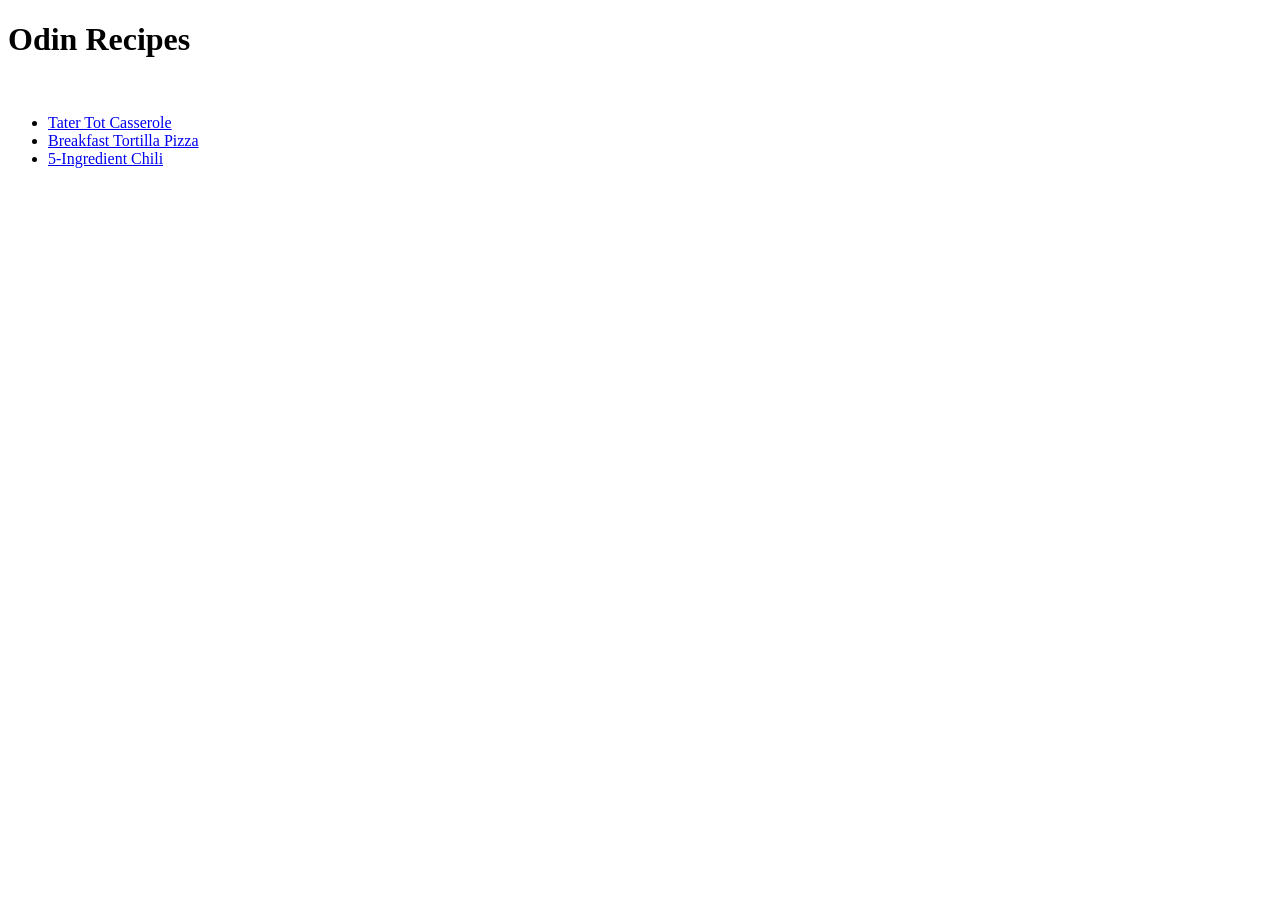
==== index.html @ d5236999 "Beginning html files for Recipe Website" ====
<!DOCTYPE html>
<html lang="en">
<head>
    <meta charset="UTF-8">
    <meta name="viewport" content="width=device-width, initial-scale=1.0">
    <title>Odin Recipes</title>
</head>
<body>
    <h1>Odin Recipes</h1>
    <br>
    <ul>
        <li><a href="./recipes/tater-tot-casserole.html">Tater Tot Casserole</a></li>
        <li><a href="./recipes/breakfast-tortilla-pizza.html">Breakfast Tortilla Pizza</a></li>
        <li><a href="./recipes/5-ingredient-chili.html">5-Ingredient Chili</a></li>
    </ul>
</body>
</html>
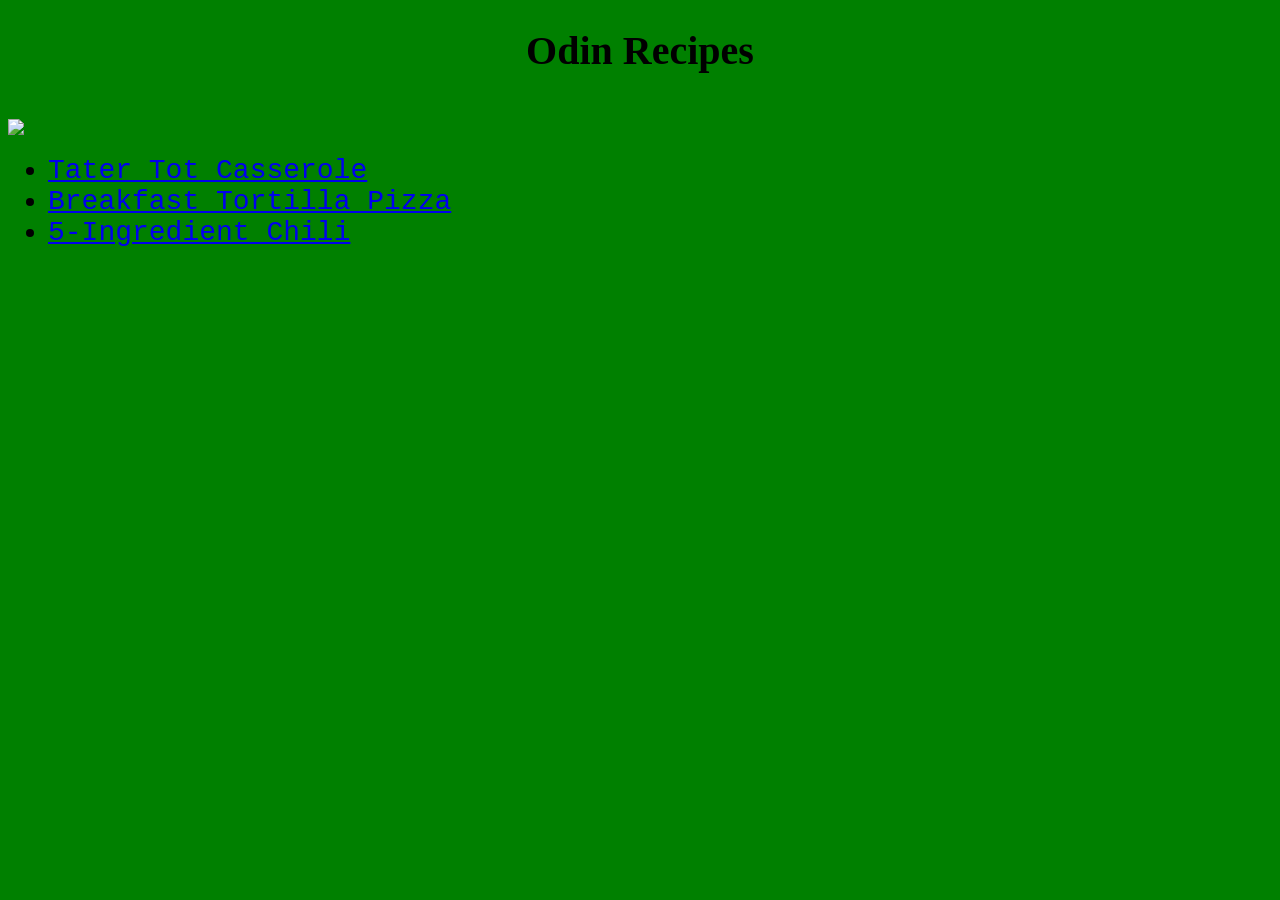
==== commit 82320233: "Added Styles.css and very basic barebones styles on each page" ====
--- a/index.html
+++ b/index.html
@@ -3,15 +3,19 @@
 <head>
     <meta charset="UTF-8">
     <meta name="viewport" content="width=device-width, initial-scale=1.0">
+    <link rel="stylesheet" href="./styles.css"> <!-- Corrected typo in "stylesheet" -->
     <title>Odin Recipes</title>
 </head>
-<body>
-    <h1>Odin Recipes</h1>
-    <br>
-    <ul>
-        <li><a href="./recipes/tater-tot-casserole.html">Tater Tot Casserole</a></li>
-        <li><a href="./recipes/breakfast-tortilla-pizza.html">Breakfast Tortilla Pizza</a></li>
-        <li><a href="./recipes/5-ingredient-chili.html">5-Ingredient Chili</a></li>
-    </ul>
+<body id="page">
+    <div>
+        <h1 class="header">Odin Recipes</h1>
+        <br>
+        <img src="https://www.skillfinder.com.au/media/wysiwyg/the-odin-project-logo-skill-finder-partners-page.png">
+        <ul>
+            <li class="recipes"><a href="./recipes/tater-tot-casserole.html">Tater Tot Casserole</a></li>
+            <li class="recipes"><a href="./recipes/breakfast-tortilla-pizza.html">Breakfast Tortilla Pizza</a></li>
+            <li class="recipes"><a href="./recipes/5-ingredient-chili.html">5-Ingredient Chili</a></li>
+        </ul>
+    </div> 
 </body>
 </html>
--- a/styles.css
+++ b/styles.css
@@ -0,0 +1,17 @@
+/* styles.css */
+
+#page {
+    background-color: green;
+}
+
+.recipes {
+    font-family: 'Courier New', Courier, monospace;
+    color: black;
+    font-size: 28px;
+    font-style: bold;
+}
+
+.header {
+    text-align: center;
+    font-size: 40px;
+}
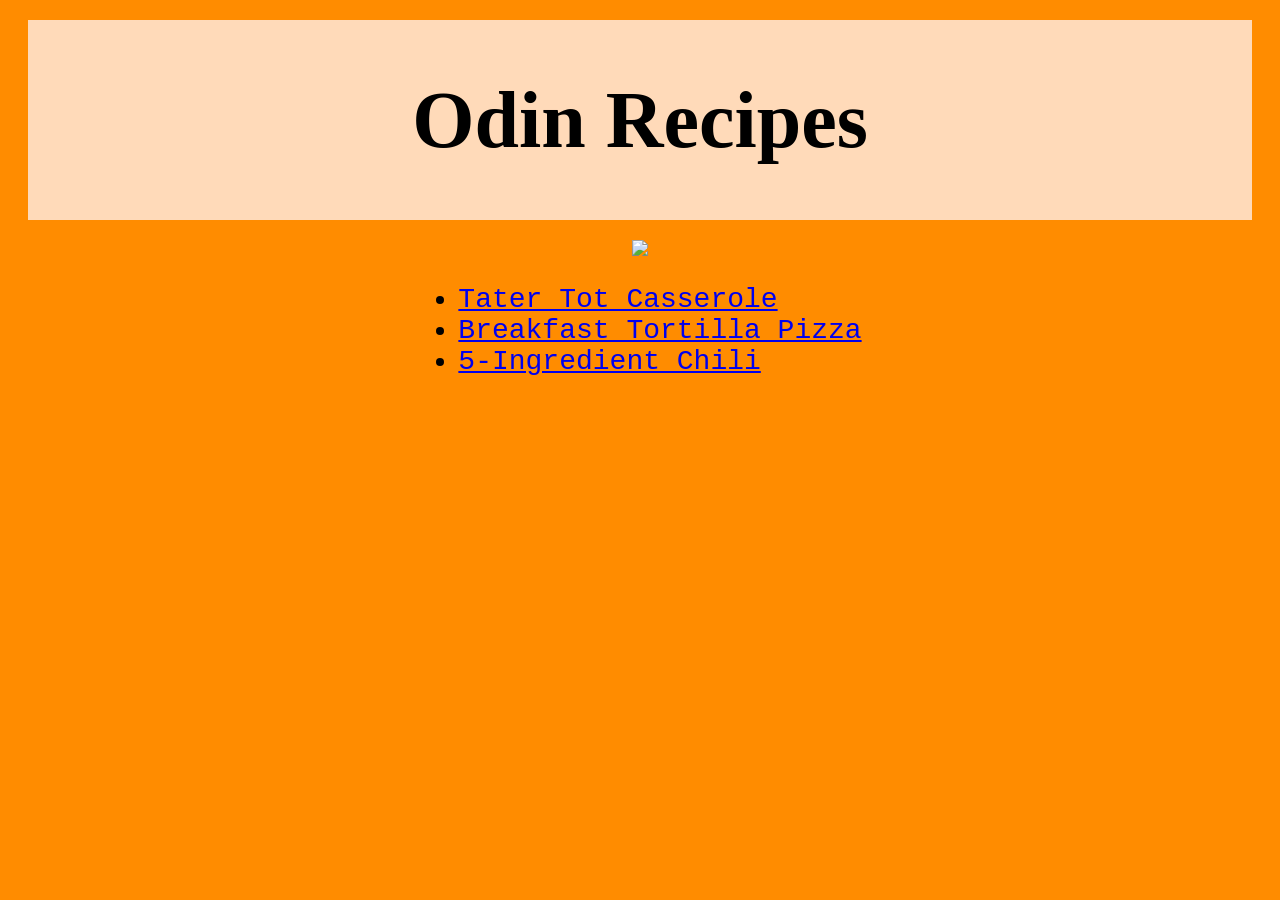
==== commit 67dcf74f: "Further stylizing CSS" ====
--- a/index.html
+++ b/index.html
@@ -7,14 +7,17 @@
     <title>Odin Recipes</title>
 </head>
 <body id="page">
-    <div>
-        <h1 class="header">Odin Recipes</h1>
-        <br>
+    <div class="header">
+        <div></div>
+        <h1>Odin Recipes</h1>
+        <div></div>
+    </div>
+    <div class="recipes">
         <img src="https://www.skillfinder.com.au/media/wysiwyg/the-odin-project-logo-skill-finder-partners-page.png">
         <ul>
-            <li class="recipes"><a href="./recipes/tater-tot-casserole.html">Tater Tot Casserole</a></li>
-            <li class="recipes"><a href="./recipes/breakfast-tortilla-pizza.html">Breakfast Tortilla Pizza</a></li>
-            <li class="recipes"><a href="./recipes/5-ingredient-chili.html">5-Ingredient Chili</a></li>
+            <li><a href="./recipes/tater-tot-casserole.html">Tater Tot Casserole</a></li>
+            <li><a href="./recipes/breakfast-tortilla-pizza.html">Breakfast Tortilla Pizza</a></li>
+            <li><a href="./recipes/5-ingredient-chili.html">5-Ingredient Chili</a></li>
         </ul>
     </div> 
 </body>
--- a/styles.css
+++ b/styles.css
@@ -1,7 +1,7 @@
 /* styles.css */
 
 #page {
-    background-color: green;
+    background-color: darkorange;
 }
 
 .recipes {
@@ -9,9 +9,19 @@
     color: black;
     font-size: 28px;
     font-style: bold;
+    display: flex;
+    flex-direction: column;
+    justify-content: center;
+    align-items: center;
 }
 
 .header {
+    background-color: peachpuff;
     text-align: center;
     font-size: 40px;
+    margin: 20px;
+    padding: 1px;
+    display: flex;
+    justify-content: space-between;
+    align-items: center;
 }
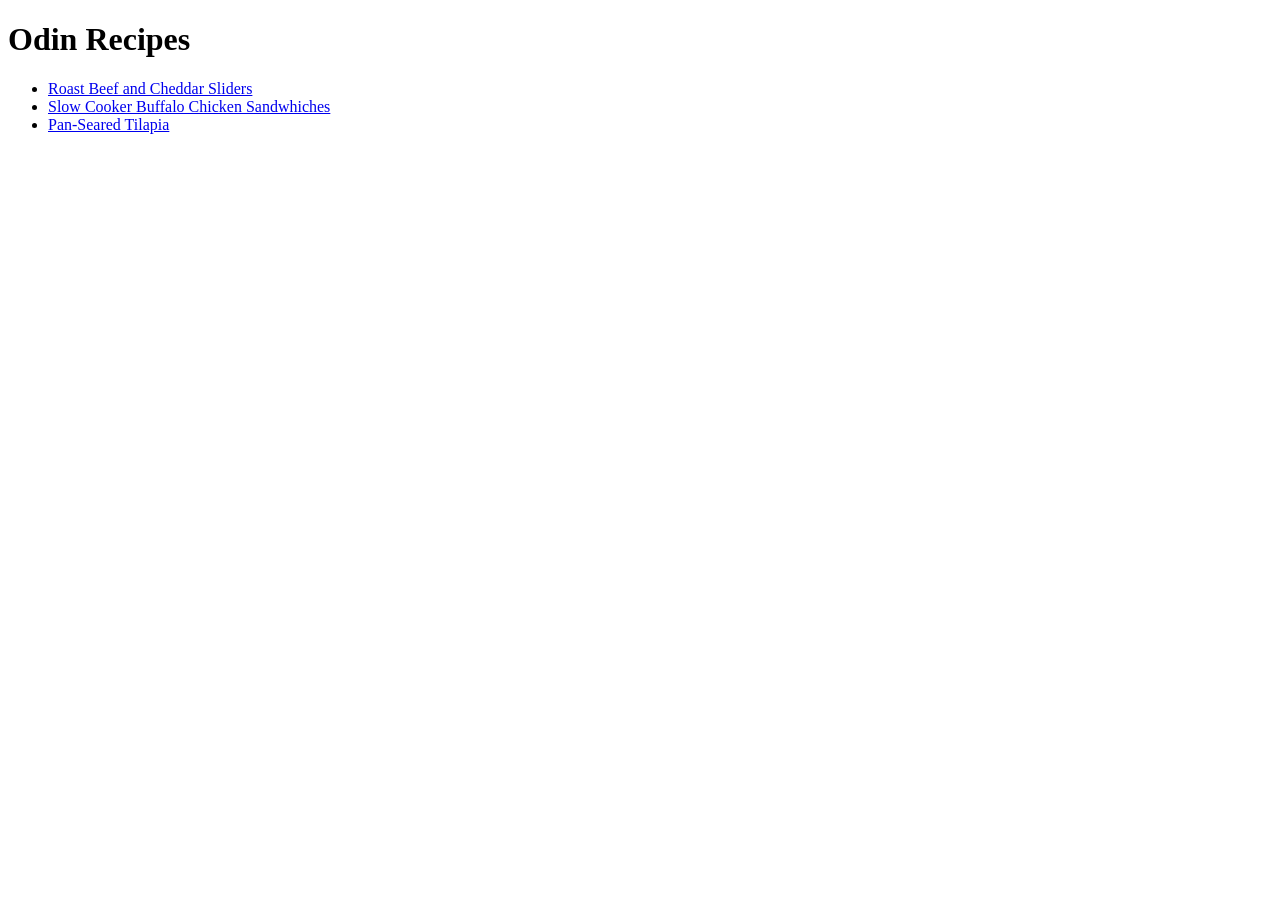
==== commit 7b0dce65: "Added 3 recipes and basic Index.html" ====
--- a/index.html
+++ b/index.html
@@ -3,22 +3,14 @@
 <head>
     <meta charset="UTF-8">
     <meta name="viewport" content="width=device-width, initial-scale=1.0">
-    <link rel="stylesheet" href="./styles.css"> <!-- Corrected typo in "stylesheet" -->
-    <title>Odin Recipes</title>
+    <title>Document</title>
 </head>
-<body id="page">
-    <div class="header">
-        <div></div>
-        <h1>Odin Recipes</h1>
-        <div></div>
-    </div>
-    <div class="recipes">
-        <img src="https://www.skillfinder.com.au/media/wysiwyg/the-odin-project-logo-skill-finder-partners-page.png">
-        <ul>
-            <li><a href="./recipes/tater-tot-casserole.html">Tater Tot Casserole</a></li>
-            <li><a href="./recipes/breakfast-tortilla-pizza.html">Breakfast Tortilla Pizza</a></li>
-            <li><a href="./recipes/5-ingredient-chili.html">5-Ingredient Chili</a></li>
-        </ul>
-    </div> 
+<body>
+    <h1>Odin Recipes</h1>
+    <ul>
+    <li><a href="recipes/roast_beef.html">Roast Beef and Cheddar Sliders</a></li>
+    <li><a href="recipes/buffalo_chicken.html">Slow Cooker Buffalo Chicken Sandwhiches</a></li>
+    <li><a href="recipes/tilapia.html">Pan-Seared Tilapia</a></li>
+    </ul>
 </body>
 </html>
